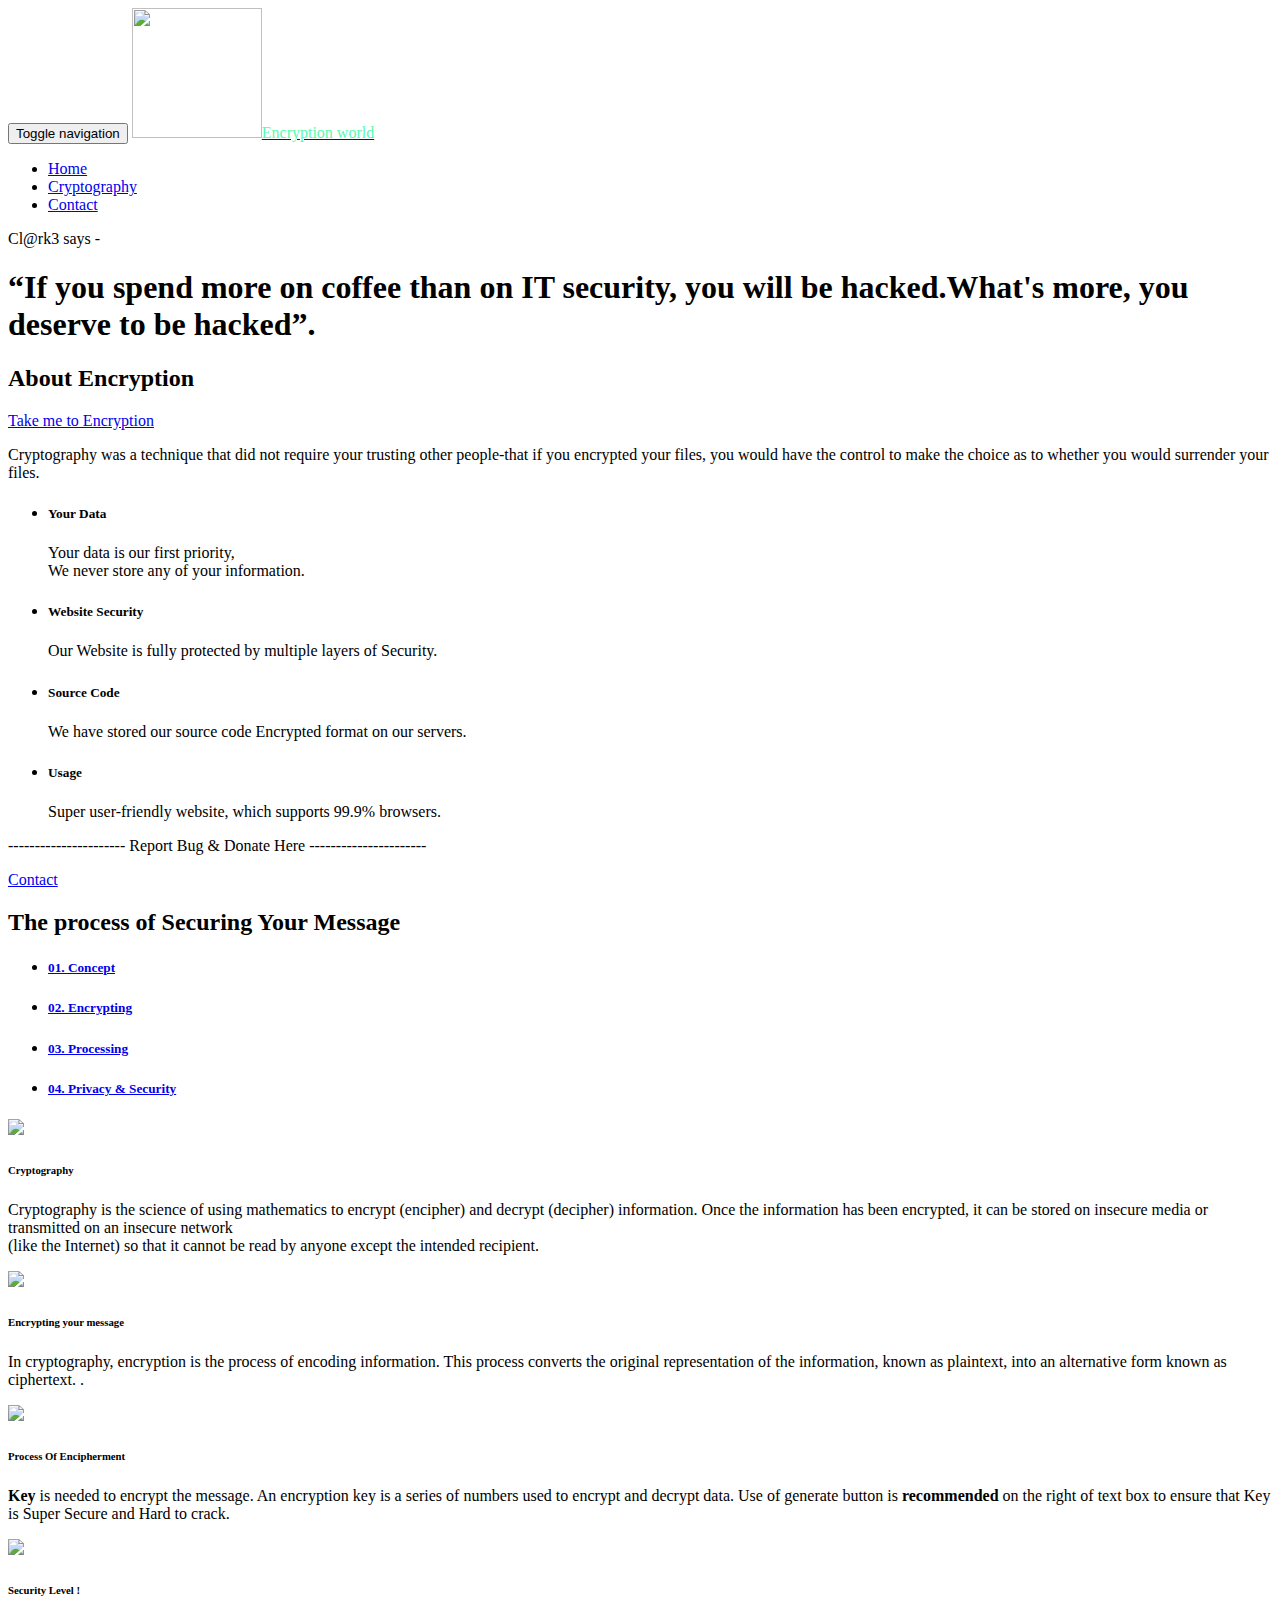
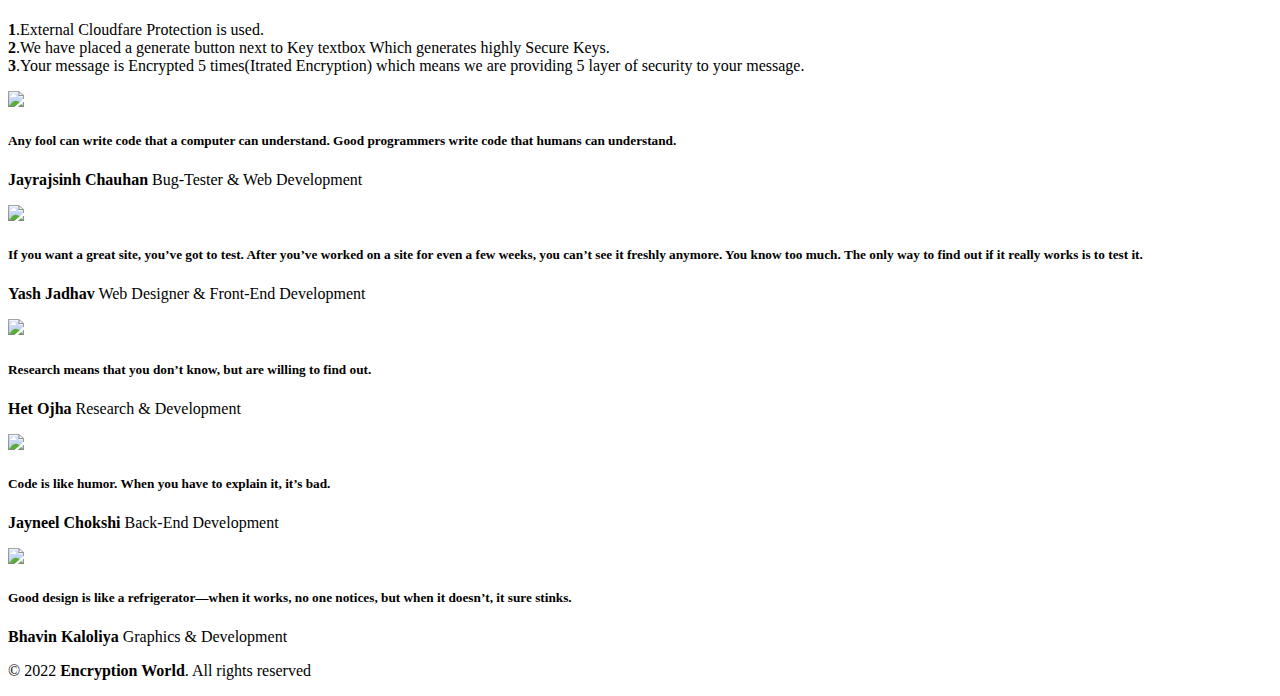
==== index.html @ f85098f0 "Update index.html" ====
<!doctype html>
<html>
<head>

<meta charset="utf-8">

<meta name="viewport" content="width=device-width, initial-scale=1">
<title>3ncryp+!0n W0r!d</title>
<meta name="Encryption World" content="">
<meta name="D@nny" content="">


<link rel="shortcut icon" href="img/fav.ico" type="image/x-icon">


<link rel="stylesheet" type="text/css"  href="css/het.css">
<link rel="stylesheet" type="text/css" href="css/bhavin.css">
<link href="css/chokshi.css" rel="stylesheet" media="screen">
<link href="css/jaddu.css" rel="stylesheet" media="screen">
<link href="css/jayraj.css" rel="stylesheet" media="screen">
<link rel="stylesheet" type="text/css"  href="css/world.css">

<link href='https://fonts.googleapis.com/css?family=PT+Serif:400,400i,700|Montserrat:100,200,300,300i,400,500,600,700,800,900' rel='stylesheet' type='text/css'>


</head>

<body>

<nav id="top-menu" class="navbar navbar-default navbar-fixed-top">
  <div class="container"> 
    <div class="navbar-header">
      <button type="button" class="navbar-toggle collapsed" data-toggle="collapse" data-target="#bs-example-navbar-collapse-1"> <span class="sr-only">Toggle navigation</span> <span class="icon-bar"></span> <span class="icon-bar"></span> <span class="icon-bar"></span></button>
      <a class="navbar-brand" href="index.html"><img src="img/logo8.png"   height="130" width="130"><span><font color="#58FAAC">Encryption world</font></span></a> </div>
    
    <div class="collapse navbar-collapse" id="bs-example-navbar-collapse-1"> 
   
      <a id="nav-icon"> <span></span> <span></span> <span></span> </a> 
      
      <ul id="nav-top" class="nav navbar-nav navbar-right">
        <li><a href="index.html" class="page-scroll">Home</a></li>
        <li><a href="main.html" class="page-scroll">Cryptography</a></li>
        <li><a href="contact.html" class="page-scroll">Contact</a></li>
      </ul>        
    </div>
  </div>
</nav>

<section id="home-banner" style="background-image: url(img/top+secret.gif)">
  <div class="content">
    <div class="container"  data-wow-duration="1s"> <span class="wow fadeIn">Cl@rk3 says -</span>
      <h1 class="wow fadeInUp">“If you spend more on coffee than on <span>IT security,</span> you will be <span>hacked.</span>What's more, you deserve to be <span>hacked”</span>. </h1>
    </div>
  </div>
  <div id="bhavinhover" class="arrow bounce"> <a style="background: none;" href="#about-us-block"><i class="fa fa-arrow-down fa-2x"></i></a> </div>
</section>

<section id="about-us-block">
  <div class="container">
    <div class="row"> 
      <div class="section-title text-center wow fadeInUp">
        <h2>About Encryption</h2>
        <a href="main.html">Take me to Encryption</a>
        <p>Cryptography was a technique that did not require your trusting other people-that if you encrypted your files, you would have the control to make the choice as to whether you would surrender your files.</p>
      </div>
      
      <div class="clearfix"></div>
      <ul class="about-features wow fadeInUp">
        <li><i class="one"></i>
          <h5>Your Data</h5>
          <p>Your data is our first priority,<br>We never store any of your information.</p>
        </li>
        <li><i class="two"></i>
          <h5>Website Security</h5>
          <p>Our Website is fully protected by multiple layers of Security. </p>
        </li>
        <li><i class="three"></i>
          <h5>Source Code</h5>
          <p>We have stored our source code Encrypted format on our servers.</p>
        </li>
        <li><i class="four"></i>
          <h5>Usage</h5>
          <p>Super user-friendly website, which supports 99.9% browsers.</p>
        </li>
      </ul>
      
    </div>
  </div>
</section>

<section id="home-contact-block">
  <div class="container">
    <div class="row wow fadeInUp">
      <p> ----------------------  Report Bug & Donate Here  ----------------------</p>
      <a href="contact.html"> Contact </a> </div>
  </div>
</section>





<section id="process-block">
  <div class="container">
    <div class="row"> 
      <div class="section-title text-center wow fadeInUp">
        <h2>The process of Securing Your Message</h2>
      </div>
      
      <div> 
        <ul class="nav nav-tabs">
            <li class="active"><a href="#concept" data-toggle="tab"><i class="fa fa-star-o"></i>
                <h5>01. Concept</h5>
                </a>
            </li>
            <li><a href="#prototype" data-toggle="tab"><i class="fa fa-copy"></i>
                <h5>02. Encrypting</h5>
                </a>
            </li>
            <li><a href="#design" data-toggle="tab"><i class="fa fa-laptop"></i>
                <h5>03. Processing</h5>
                </a>
            </li>
            <li><a href="#development" data-toggle="tab"><i class="fa fa-code"></i>
                <h5>04. Privacy & Security</h5>
                </a>
            </li>
        </ul>
       
        <div class="tab-content"> 
          
      
          <div id="concept" class="tab-pane active"> 
            <div class="col-md-5 process-img"> <img src="img/enc.gif" class="img-responsive"> </div>
            <div class="col-md-7 process-content">
              <h6>Cryptography</h6>
              <p>Cryptography is the science of using mathematics to encrypt (encipher) and decrypt (decipher) information. Once the information has been encrypted, it can be stored on insecure media or transmitted on an insecure network <br>(like the Internet) so that it cannot be read by anyone except the intended recipient.</p>
              </div>
          </div>
          
          <div id="prototype" class="tab-pane"> 
            <div class="col-md-5 process-img"> <img src="img/emc-1.gif" class="img-responsive"> </div>
            <div class="col-md-7 process-content">
              <h6>Encrypting your message</h6>
              <p>In cryptography, encryption is the process of encoding information. This process converts the original representation of the information, known as plaintext, into an alternative form known as ciphertext. .</p>
              </div>
          </div>
		  
          <div id="design" class="tab-pane"> 
            <div class="col-md-5 process-img"> <img src="img/emc2.gif" class="img-responsive"> </div>
            
            <div class="col-md-7 process-content">
              <h6>Process Of Encipherment</h6>
              <p><b>Key</b> is needed to encrypt the message. An encryption key is a series of numbers used to encrypt and decrypt data. Use of generate button is <b>recommended</b> on the right of text box to ensure that Key is Super Secure and Hard to crack. </p>
              </div>
          </div>
		  
          <div id="development" class="tab-pane"> 
            <div class="col-md-5 process-img"> <img src="img/emc3.gif" class="img-responsive"> </div>
            
            <div class="col-md-7 process-content">
              <h6>Security Level !</h6>
              <p>
                <b>1</b>.External Cloudfare Protection is used.<br>
                <b>2</b>.We have placed a generate button next to Key textbox Which generates highly Secure Keys.<br>
                <b>3</b>.Your message is Encrypted 5 times(Itrated Encryption) which means we are providing 5 layer of security to your message.<br>
              </p>
              </div>
          </div>
        </div>
        
      </div>
      
    </div>
  </div>
</section>



<section id="testimonials-block" class="text-center">
  <div class="container">
    <div class="row">
      <div class="col-md-8 col-md-offset-2">
        <div id="testimonial" class="owl-carousel owl-theme">
          <div class="item"> <img src="img/team/img.png">
            <h5>Any fool can write code that a computer can understand. Good programmers write code that humans can understand.</h5>
            <p><strong>Jayrajsinh Chauhan</strong> Bug-Tester & Web Development </p>
          </div>
          <div class="item"> <img src="img/team/img.png">
            <h5>If you want a great site, you’ve got to test. After you’ve worked on a site for even a few weeks, you can’t see it freshly anymore. You know too much. The only way to find out if it really works is to test it.</h5>
            <p><strong>Yash Jadhav</strong> Web Designer & Front-End Development</p>
          </div>
          <div class="item"> <img src="img/team/img.png">
            <h5>Research means that you don’t know, but are willing to find out.</h5>
            <p><strong>Het Ojha</strong> Research & Development</p>
          </div>
          <div class="item"> <img src="img/team/img.png">
            <h5>Code is like humor. When you have to explain it, it’s bad.</h5>
            <p><strong>Jayneel Chokshi</strong> Back-End Development</p>
          </div>
          <div class="item"> <img src="img/team/img.png">
            <h5>Good design is like a refrigerator—when it works, no one notices, but when it doesn’t, it sure stinks.</h5>
            <p><strong>Bhavin Kaloliya</strong> Graphics & Development</p>
          </div>
        </div>
      </div>
    </div>
  </div>
</section>



<footer id="bottom-footer">
  <div class="col-md-4 col-sm-4 col-xs-12"> 
    <p class="copyright">© 2022 <b>Encryption World</b>. All rights reserved</p>        <!--/copyright--> 
  </div>
</footer>

<script src="https://ajax.googleapis.com/ajax/libs/jquery/1.12.4/jquery.min.js"></script> 

<script type="text/javascript" src="js/bhavin.js"></script> 
<script type="text/javascript" src="js/danny.js"></script> 
<script type="text/javascript" src="js/jaddu.js"></script> 
<script src="js/het.js"></script> 
<script src="js/chokshi.js"></script> 
<script type="text/javascript" src="js/main.js"></script> 
<script src="js/jayraj.js"></script>


</body>
</html>
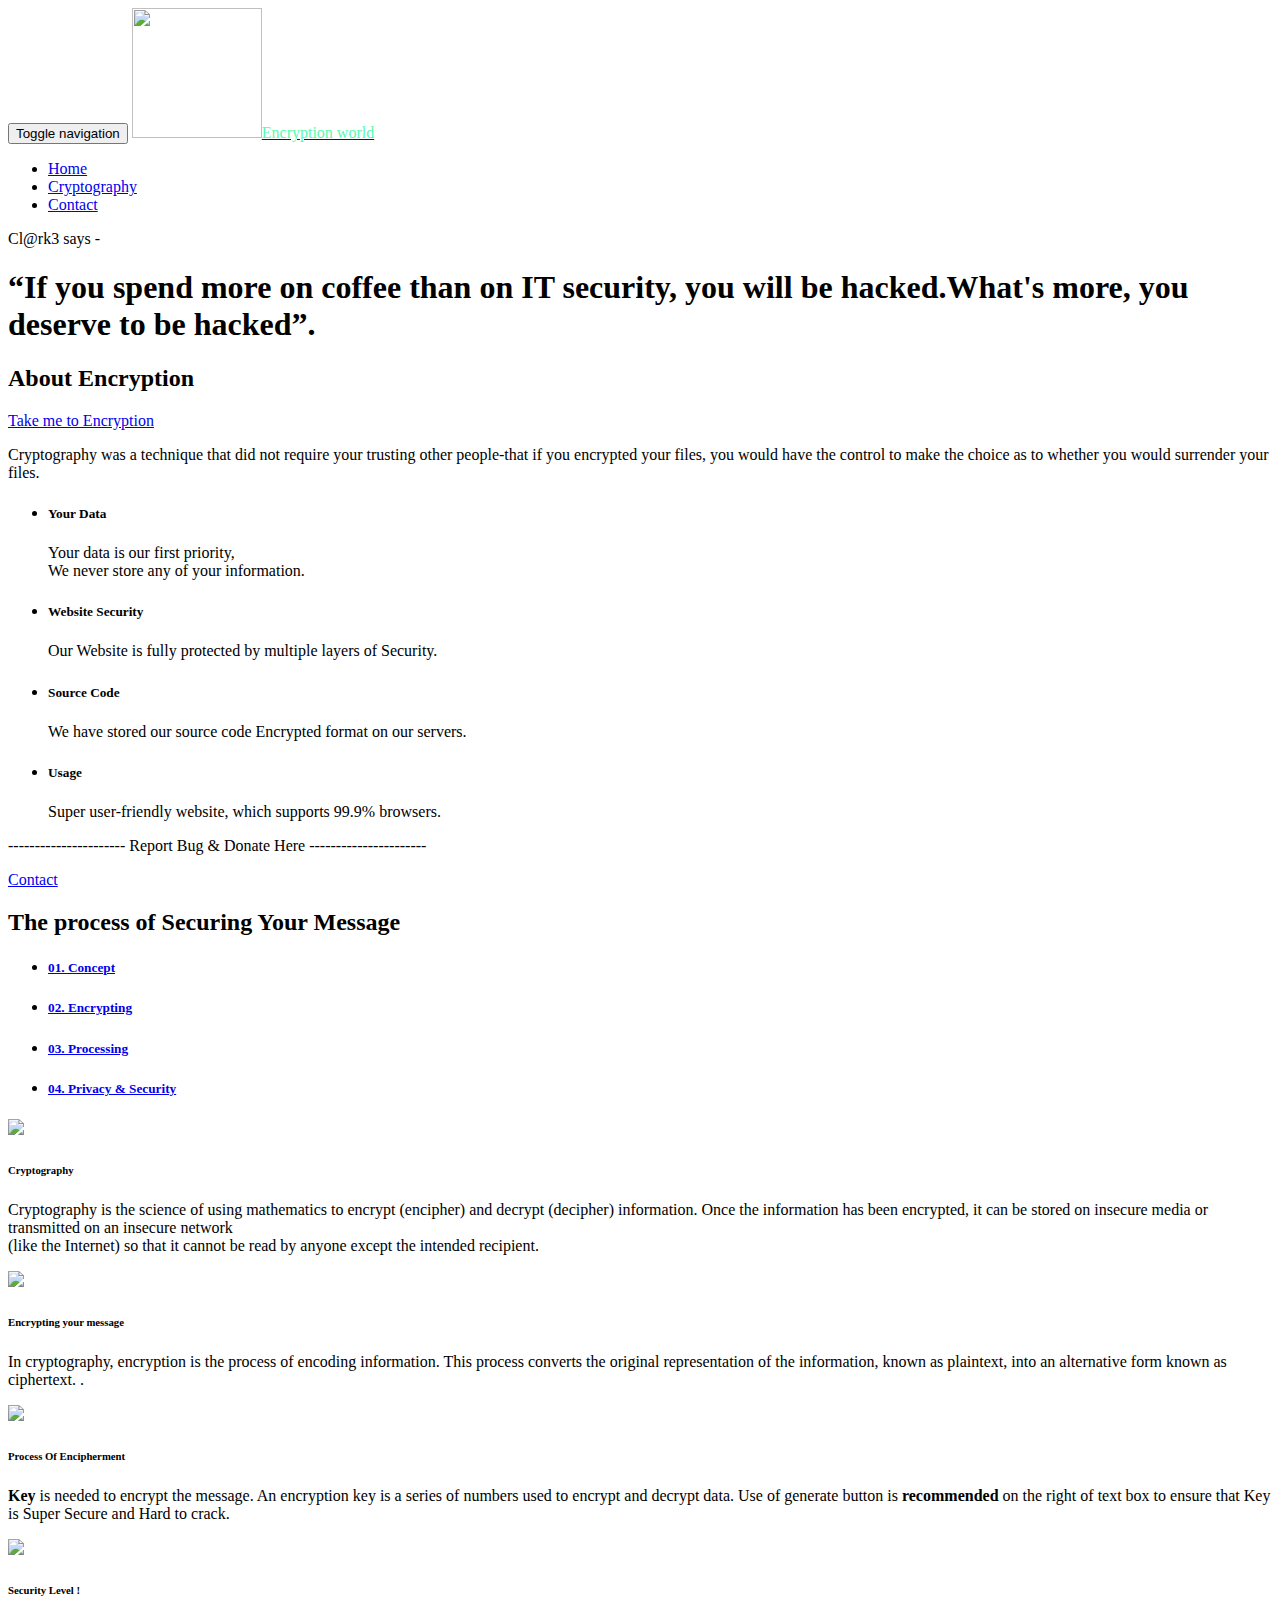
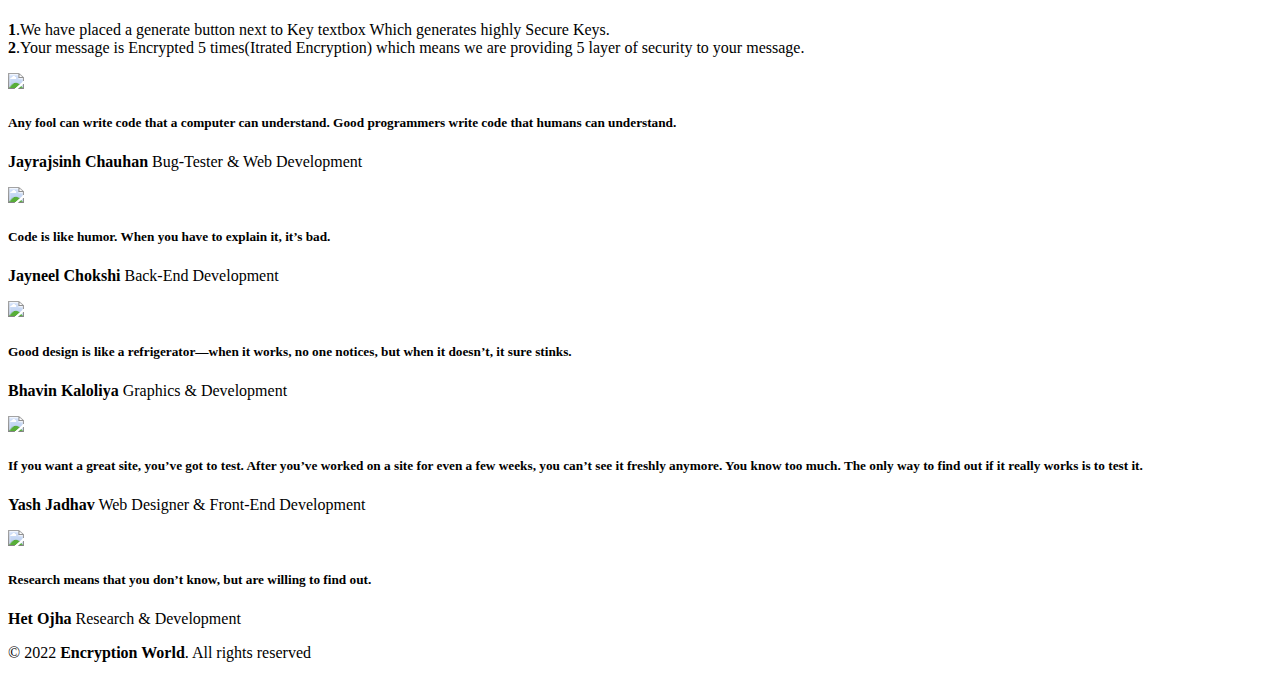
==== commit 98763d05: "Add files via upload" ====
--- a/index.html
+++ b/index.html
@@ -21,6 +21,7 @@
 <link rel="stylesheet" type="text/css"  href="css/world.css">
 
 <link href='https://fonts.googleapis.com/css?family=PT+Serif:400,400i,700|Montserrat:100,200,300,300i,400,500,600,700,800,900' rel='stylesheet' type='text/css'>
+<meta name="google-site-verification" content="RmQDJ7l2ubVtOxhkWkFVcNWAQSQyCJl5jTYd1sb7riY" />
 
 
 </head>
@@ -161,9 +162,8 @@
             <div class="col-md-7 process-content">
               <h6>Security Level !</h6>
               <p>
-                <b>1</b>.External Cloudfare Protection is used.<br>
-                <b>2</b>.We have placed a generate button next to Key textbox Which generates highly Secure Keys.<br>
-                <b>3</b>.Your message is Encrypted 5 times(Itrated Encryption) which means we are providing 5 layer of security to your message.<br>
+                <b>1</b>.We have placed a generate button next to Key textbox Which generates highly Secure Keys.<br>
+                <b>2</b>.Your message is Encrypted 5 times(Itrated Encryption) which means we are providing 5 layer of security to your message.<br>
               </p>
               </div>
           </div>
@@ -186,6 +186,14 @@
             <h5>Any fool can write code that a computer can understand. Good programmers write code that humans can understand.</h5>
             <p><strong>Jayrajsinh Chauhan</strong> Bug-Tester & Web Development </p>
           </div>
+	 <div class="item"> <img src="img/team/img.png">
+            <h5>Code is like humor. When you have to explain it, it’s bad.</h5>
+            <p><strong>Jayneel Chokshi</strong> Back-End Development</p>
+          </div>
+          <div class="item"> <img src="img/team/img.png">
+            <h5>Good design is like a refrigerator—when it works, no one notices, but when it doesn’t, it sure stinks.</h5>
+            <p><strong>Bhavin Kaloliya</strong> Graphics & Development</p>
+          </div>
           <div class="item"> <img src="img/team/img.png">
             <h5>If you want a great site, you’ve got to test. After you’ve worked on a site for even a few weeks, you can’t see it freshly anymore. You know too much. The only way to find out if it really works is to test it.</h5>
             <p><strong>Yash Jadhav</strong> Web Designer & Front-End Development</p>
@@ -194,14 +202,7 @@
             <h5>Research means that you don’t know, but are willing to find out.</h5>
             <p><strong>Het Ojha</strong> Research & Development</p>
           </div>
-          <div class="item"> <img src="img/team/img.png">
-            <h5>Code is like humor. When you have to explain it, it’s bad.</h5>
-            <p><strong>Jayneel Chokshi</strong> Back-End Development</p>
-          </div>
-          <div class="item"> <img src="img/team/img.png">
-            <h5>Good design is like a refrigerator—when it works, no one notices, but when it doesn’t, it sure stinks.</h5>
-            <p><strong>Bhavin Kaloliya</strong> Graphics & Development</p>
-          </div>
+          
         </div>
       </div>
     </div>
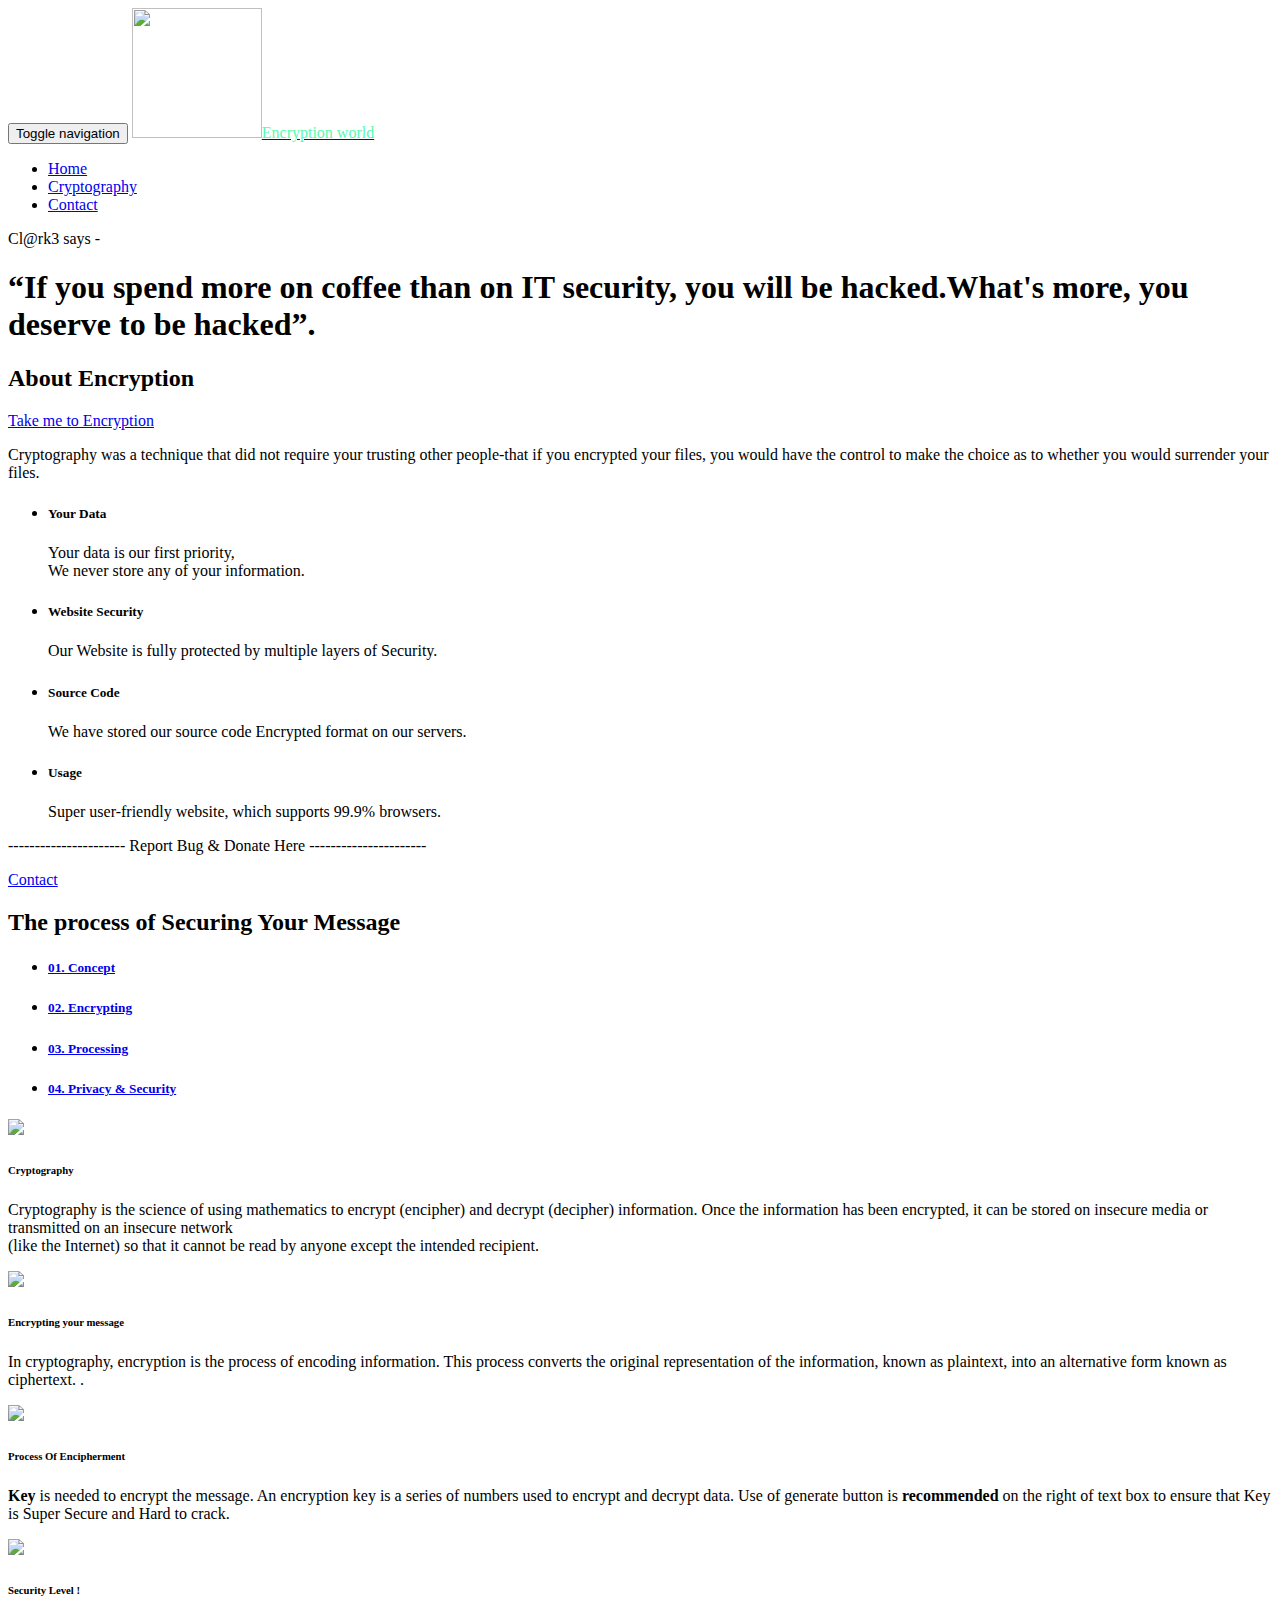
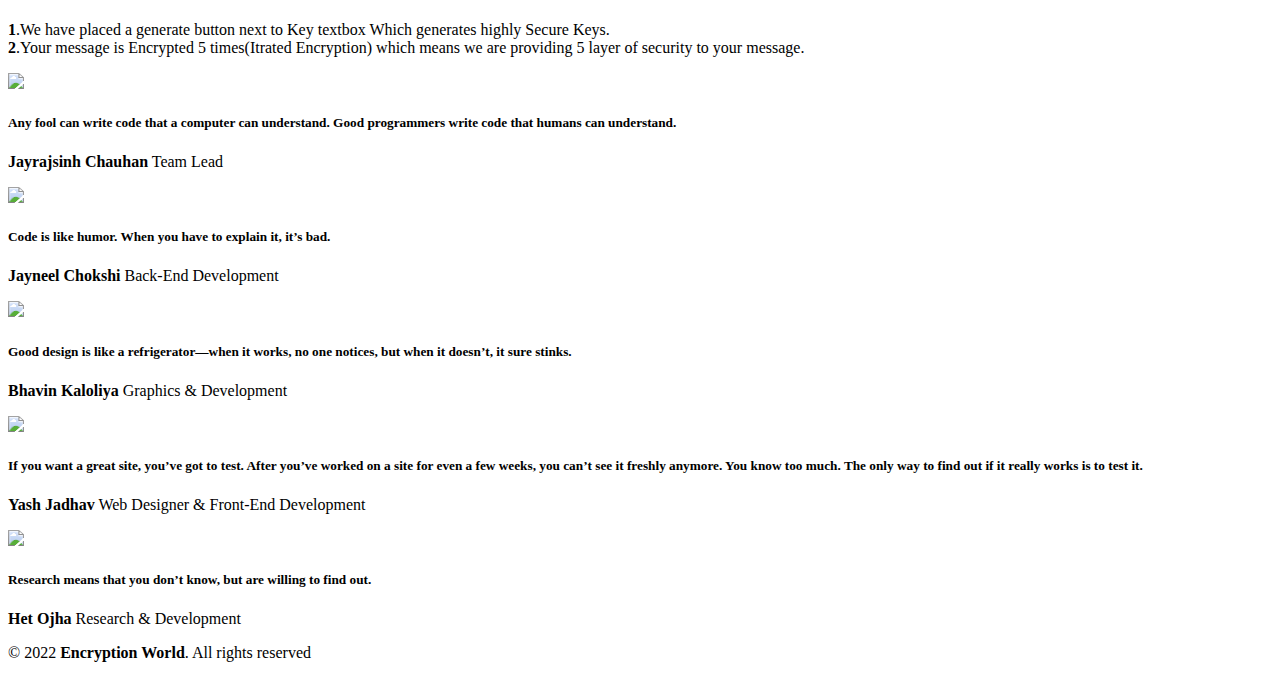
==== commit d4ebe995: "Update index.html" ====
--- a/index.html
+++ b/index.html
@@ -184,7 +184,7 @@
         <div id="testimonial" class="owl-carousel owl-theme">
           <div class="item"> <img src="img/team/img.png">
             <h5>Any fool can write code that a computer can understand. Good programmers write code that humans can understand.</h5>
-            <p><strong>Jayrajsinh Chauhan</strong> Bug-Tester & Web Development </p>
+            <p><strong>Jayrajsinh Chauhan</strong> Team Lead </p>
           </div>
 	 <div class="item"> <img src="img/team/img.png">
             <h5>Code is like humor. When you have to explain it, it’s bad.</h5>
